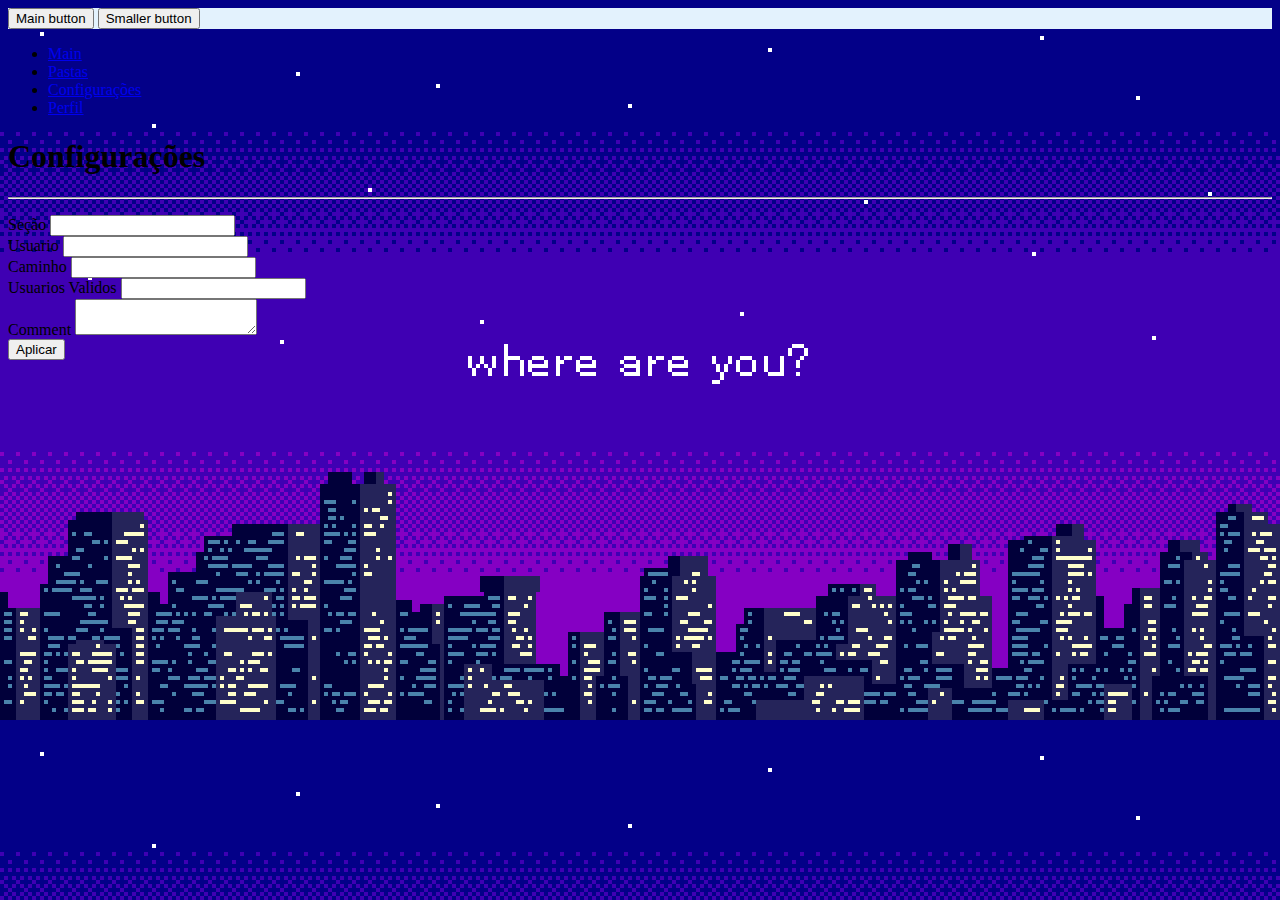
==== public/conf.html @ e7550a64 "versão inicial da tela de adicionar pasta compartilhada" ====
<!DOCTYPE html>
<html lang="en">
  <head>
    <title>ICGNU</title>
    <!-- Required meta tags -->
    <meta charset="utf-8">
    <meta name="viewport" content="width=device-width, initial-scale=1, shrink-to-fit=no">
    <!-- Bootstrap CSS -->
    <link rel="stylesheet" href="https://maxcdn.bootstrapcdn.com/bootstrap/4.0.0-beta.2/css/bootstrap.min.css" integrity="sha384-PsH8R72JQ3SOdhVi3uxftmaW6Vc51MKb0q5P2rRUpPvrszuE4W1povHYgTpBfshb" crossorigin="anonymous">
    <style media="screen">

      body {

          background-image: url(../img/vaporwave-city-skyline.png);

      }

    </style>
    <body>

      <nav class="navbar navbar-light" style="background-color: #e3f2fd;">
        <form class="form-inline">
          <button class="btn btn-outline-success" type="button">Main button</button>
          <button class="btn btn-sm btn-outline-secondary" type="button">Smaller button</button>
        </form>
      </nav>



    <div class="container">
      <div class="row">
        <div class="col col-lg-2" style="right: 117px; top: 18px;">
         <div class="card" style="width: 18rem;">
          <div class="card-body">
          <ul class="nav flex-column">
            <li class="nav-item">
            <a class="nav-link active" href="#">Main</a>
            </li>
            <li class="nav-item">
            <a class="nav-link" href="#">Pastas</a>
            </li>
            <li class="nav-item">
            <a class="nav-link" href="#conf">Configurações</a>
            </li>
            <li class="nav-item">
              <a class="nav-link" href="#">Perfil</a>
            </li>
          </ul>
         </div>
       </div>
      </div>

      <div class="col" style="top: 17px;">
        <div class="jumbotron">
          <h1 class="display-4">Configurações</h1>
          <p class="lead"></p>
          <hr class="my-4">
          <p></p>
          <form>
            <div class="form-group">
              <label for="section" >Seção</label>
              <input type="text" name="section" id="section" class="form-control" required>
            </div>
            <div class="form-group">
              <label for="usuario" >Usuario</label>
              <input type="text" name="usuario" id="usuario" class="form-control" required>
            </div>
            <div class="form-group">
              <label for="path">Caminho</label>
              <input type="text" name="path" id="path" class="form-control" required>
            </div>
            <div class="form-group">
              <label for="validUsers">Usuarios Validos</label>
              <input type="text" name="validUsers" id="validUsers" class="form-control" required>
            </div>
            <div class="form-group">
              <label for="comment" >Comment</label>
              <textarea name="comment" id="comment" class="form-control" required></textarea>
            </div>
            <div class="lead">
              <button id="submit" class="btn btn-primary">Aplicar</button>
            </div>
           </form>
          </div>
        </div>
      </div>
    </div>



    <!-- Optional JavaScript -->
    <!-- jQuery first, then Popper.js, then Bootstrap JS -->
    <script src="https://code.jquery.com/jquery-3.2.1.slim.min.js" integrity="sha384-KJ3o2DKtIkvYIK3UENzmM7KCkRr/rE9/Qpg6aAZGJwFDMVNA/GpGFF93hXpG5KkN" crossorigin="anonymous"></script>
    <script src="https://cdnjs.cloudflare.com/ajax/libs/popper.js/1.12.3/umd/popper.min.js" integrity="sha384-vFJXuSJphROIrBnz7yo7oB41mKfc8JzQZiCq4NCceLEaO4IHwicKwpJf9c9IpFgh" crossorigin="anonymous"></script>
    <script src="https://maxcdn.bootstrapcdn.com/bootstrap/4.0.0-beta.2/js/bootstrap.min.js" integrity="sha384-alpBpkh1PFOepccYVYDB4do5UnbKysX5WZXm3XxPqe5iKTfUKjNkCk9SaVuEZflJ" crossorigin="anonymous"></script>
    <script src="../js/conf.js"></script>
  </body>
</html>
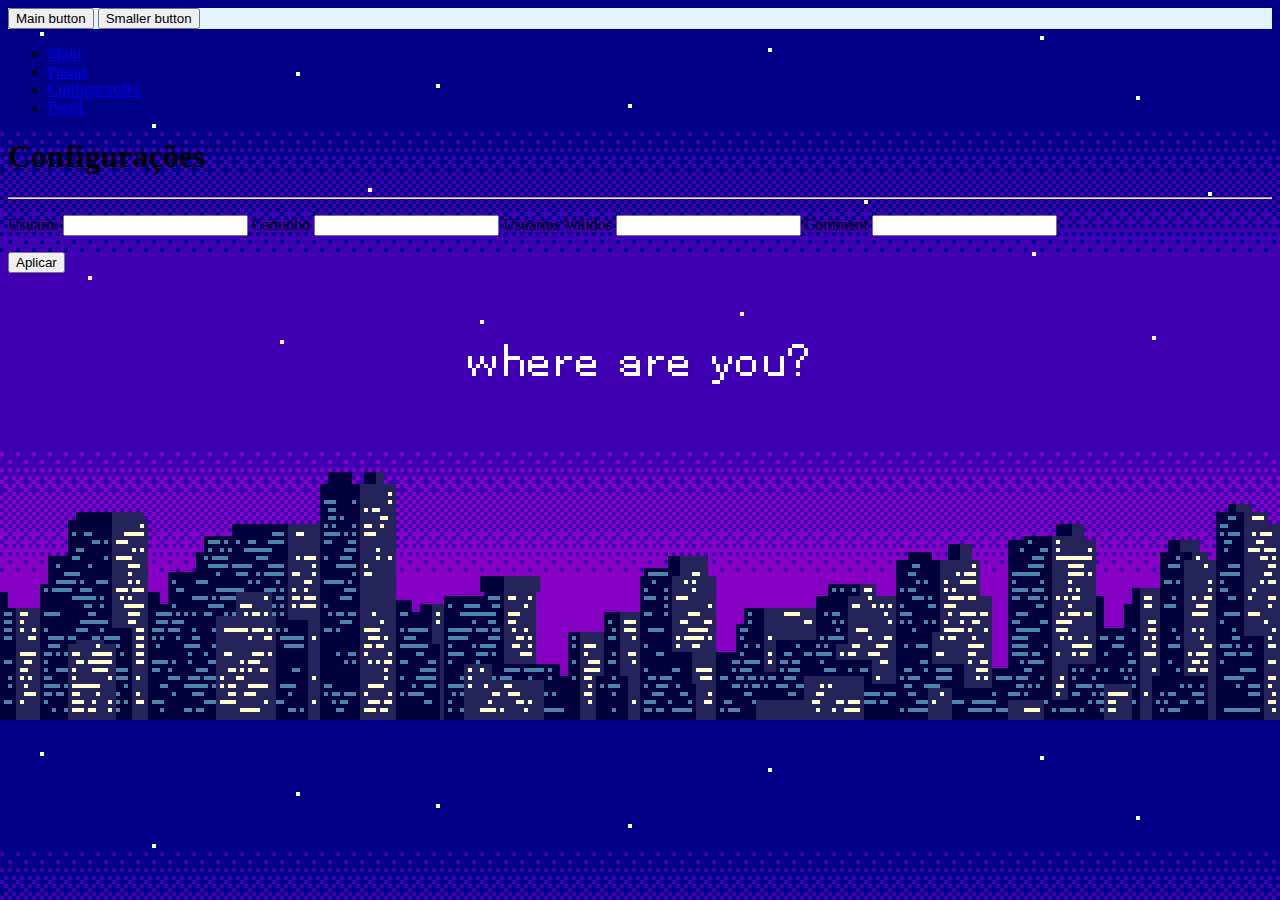
==== commit 7f88a07e: "resto" ====
--- a/public/conf.html
+++ b/public/conf.html
@@ -22,68 +22,60 @@
         <form class="form-inline">
           <button class="btn btn-outline-success" type="button">Main button</button>
           <button class="btn btn-sm btn-outline-secondary" type="button">Smaller button</button>
-        </form>
-      </nav>
+      </form>
+    </nav>
 
 
 
     <div class="container">
-      <div class="row">
-        <div class="col col-lg-2" style="right: 117px; top: 18px;">
-         <div class="card" style="width: 18rem;">
-          <div class="card-body">
-          <ul class="nav flex-column">
-            <li class="nav-item">
-            <a class="nav-link active" href="#">Main</a>
-            </li>
-            <li class="nav-item">
-            <a class="nav-link" href="#">Pastas</a>
-            </li>
-            <li class="nav-item">
-            <a class="nav-link" href="#conf">Configurações</a>
-            </li>
-            <li class="nav-item">
-              <a class="nav-link" href="#">Perfil</a>
-            </li>
-          </ul>
+        <div class="row">
+            <div class="col col-lg-2" style="right: 117px; top: 18px;">
+             <div class="card" style="width: 18rem;">
+              <div class="card-body">
+              <ul class="nav flex-column">
+                <li class="nav-item">
+                <a class="nav-link active" href="#">Main</a>
+                </li>
+                <li class="nav-item">
+                <a class="nav-link" href="#">Pastas</a>
+                </li>
+                <li class="nav-item">
+                <a class="nav-link" href="#conf">Configurações</a>
+                </li>
+                <li class="nav-item">
+                  <a class="nav-link" href="#">Perfil</a>
+                </li>
+              </ul>
+             </div>
+           </div>
          </div>
-       </div>
+
+
+    <div class="col" style="top: 17px;">
+
+
+      <div class="jumbotron">
+        <h1 class="display-4">Configurações</h1>
+        <p class="lead"></p>
+      <hr class="my-4">
+        <p></p>
+        <form method="post" action="../api/conf.php">
+          <label for="inputValidUser" >Usuario</label>
+          <input type="text" name="usuario" idclass="form-login-heading"="inputuser" class="form-control"  required >
+          <label for="inputValidUser" >Caminho</label>
+          <input type="text" name="path" idclass="form-login-heading"="inputuser" class="form-control"  required >
+          <label for="inputValidUser" >Usuarios Validos</label>
+          <input type="text" name="validU" idclass="form-login-heading"="inputuser" class="form-control"  required >
+          <label for="inputValidUser" >Comment</label>
+          <input type="text" name="comment" idclass="form-login-heading"="inputuser" class="form-control"  required >
+          <p class="lead">
+            <button class="btn btn-primary">Aplicar</button>
+          </p>
+     </form>
       </div>
 
-      <div class="col" style="top: 17px;">
-        <div class="jumbotron">
-          <h1 class="display-4">Configurações</h1>
-          <p class="lead"></p>
-          <hr class="my-4">
-          <p></p>
-          <form>
-            <div class="form-group">
-              <label for="section" >Seção</label>
-              <input type="text" name="section" id="section" class="form-control" required>
-            </div>
-            <div class="form-group">
-              <label for="usuario" >Usuario</label>
-              <input type="text" name="usuario" id="usuario" class="form-control" required>
-            </div>
-            <div class="form-group">
-              <label for="path">Caminho</label>
-              <input type="text" name="path" id="path" class="form-control" required>
-            </div>
-            <div class="form-group">
-              <label for="validUsers">Usuarios Validos</label>
-              <input type="text" name="validUsers" id="validUsers" class="form-control" required>
-            </div>
-            <div class="form-group">
-              <label for="comment" >Comment</label>
-              <textarea name="comment" id="comment" class="form-control" required></textarea>
-            </div>
-            <div class="lead">
-              <button id="submit" class="btn btn-primary">Aplicar</button>
-            </div>
-           </form>
-          </div>
-        </div>
-      </div>
+    </div>
+    </div>
     </div>
 
 
@@ -93,6 +85,5 @@
     <script src="https://code.jquery.com/jquery-3.2.1.slim.min.js" integrity="sha384-KJ3o2DKtIkvYIK3UENzmM7KCkRr/rE9/Qpg6aAZGJwFDMVNA/GpGFF93hXpG5KkN" crossorigin="anonymous"></script>
     <script src="https://cdnjs.cloudflare.com/ajax/libs/popper.js/1.12.3/umd/popper.min.js" integrity="sha384-vFJXuSJphROIrBnz7yo7oB41mKfc8JzQZiCq4NCceLEaO4IHwicKwpJf9c9IpFgh" crossorigin="anonymous"></script>
     <script src="https://maxcdn.bootstrapcdn.com/bootstrap/4.0.0-beta.2/js/bootstrap.min.js" integrity="sha384-alpBpkh1PFOepccYVYDB4do5UnbKysX5WZXm3XxPqe5iKTfUKjNkCk9SaVuEZflJ" crossorigin="anonymous"></script>
-    <script src="../js/conf.js"></script>
   </body>
 </html>
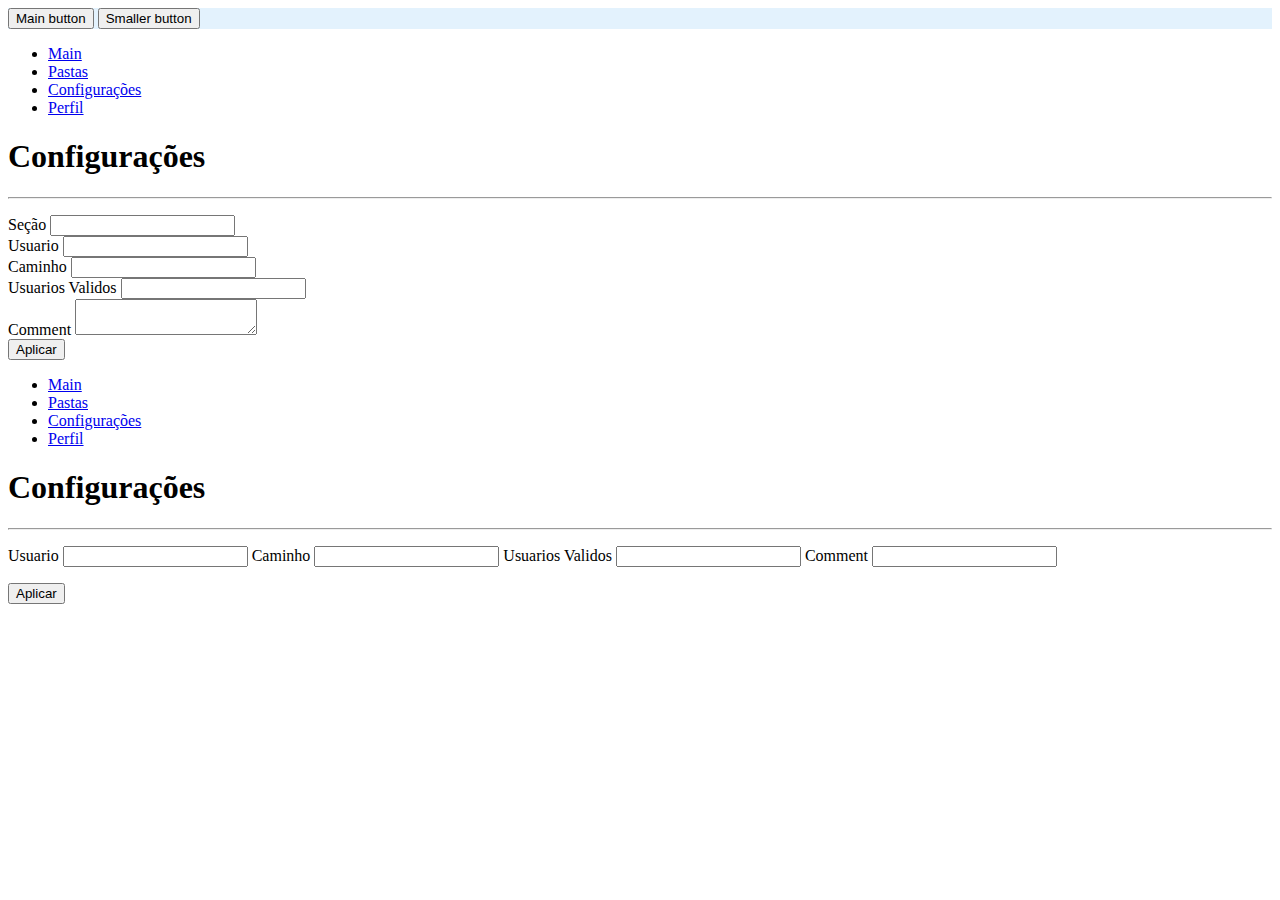
==== commit b53a1d84: "organizando" ====
--- a/public/conf.html
+++ b/public/conf.html
@@ -7,23 +7,86 @@
     <meta name="viewport" content="width=device-width, initial-scale=1, shrink-to-fit=no">
     <!-- Bootstrap CSS -->
     <link rel="stylesheet" href="https://maxcdn.bootstrapcdn.com/bootstrap/4.0.0-beta.2/css/bootstrap.min.css" integrity="sha384-PsH8R72JQ3SOdhVi3uxftmaW6Vc51MKb0q5P2rRUpPvrszuE4W1povHYgTpBfshb" crossorigin="anonymous">
-    <style media="screen">
-
-      body {
-
-          background-image: url(../img/vaporwave-city-skyline.png);
-
-      }
-
-    </style>
     <body>
 
       <nav class="navbar navbar-light" style="background-color: #e3f2fd;">
         <form class="form-inline">
           <button class="btn btn-outline-success" type="button">Main button</button>
           <button class="btn btn-sm btn-outline-secondary" type="button">Smaller button</button>
-      </form>
-    </nav>
+        </form>
+      </nav>
+
+
+
+    <div class="container">
+      <div class="row">
+        <div class="col col-lg-2" style="right: 117px; top: 18px;">
+         <div class="card" style="width: 18rem;">
+          <div class="card-body">
+          <ul class="nav flex-column">
+            <li class="nav-item">
+            <a class="nav-link active" href="#">Main</a>
+            </li>
+            <li class="nav-item">
+            <a class="nav-link" href="#">Pastas</a>
+            </li>
+            <li class="nav-item">
+            <a class="nav-link" href="#conf">Configurações</a>
+            </li>
+            <li class="nav-item">
+              <a class="nav-link" href="#">Perfil</a>
+            </li>
+          </ul>
+         </div>
+       </div>
+      </div>
+
+      <div class="col" style="top: 17px;">
+        <div class="jumbotron">
+          <h1 class="display-4">Configurações</h1>
+          <p class="lead"></p>
+          <hr class="my-4">
+          <p></p>
+          <form>
+            <div class="form-group">
+              <label for="section" >Seção</label>
+              <input type="text" name="section" id="section" class="form-control" required>
+            </div>
+            <div class="form-group">
+              <label for="usuario" >Usuario</label>
+              <input type="text" name="usuario" id="usuario" class="form-control" required>
+            </div>
+            <div class="form-group">
+              <label for="path">Caminho</label>
+              <input type="text" name="path" id="path" class="form-control" required>
+            </div>
+            <div class="form-group">
+              <label for="validUsers">Usuarios Validos</label>
+              <input type="text" name="validUsers" id="validUsers" class="form-control" required>
+            </div>
+            <div class="form-group">
+              <label for="comment" >Comment</label>
+              <textarea name="comment" id="comment" class="form-control" required></textarea>
+            </div>
+            <div class="lead">
+              <button id="submit" class="btn btn-primary">Aplicar</button>
+            </div>
+           </form>
+          </div>
+        </div>
+      </div>
+    </div>
+
+
+
+    <!-- Optional JavaScript -->
+    <!-- jQuery first, then Popper.js, then Bootstrap JS -->
+    <script src="https://code.jquery.com/jquery-3.2.1.slim.min.js" integrity="sha384-KJ3o2DKtIkvYIK3UENzmM7KCkRr/rE9/Qpg6aAZGJwFDMVNA/GpGFF93hXpG5KkN" crossorigin="anonymous"></script>
+    <script src="https://cdnjs.cloudflare.com/ajax/libs/popper.js/1.12.3/umd/popper.min.js" integrity="sha384-vFJXuSJphROIrBnz7yo7oB41mKfc8JzQZiCq4NCceLEaO4IHwicKwpJf9c9IpFgh" crossorigin="anonymous"></script>
+    <script src="https://maxcdn.bootstrapcdn.com/bootstrap/4.0.0-beta.2/js/bootstrap.min.js" integrity="sha384-alpBpkh1PFOepccYVYDB4do5UnbKysX5WZXm3XxPqe5iKTfUKjNkCk9SaVuEZflJ" crossorigin="anonymous"></script>
+    <script src="../js/conf.js"></script>
+  </body>
+</html>
 
 
 
